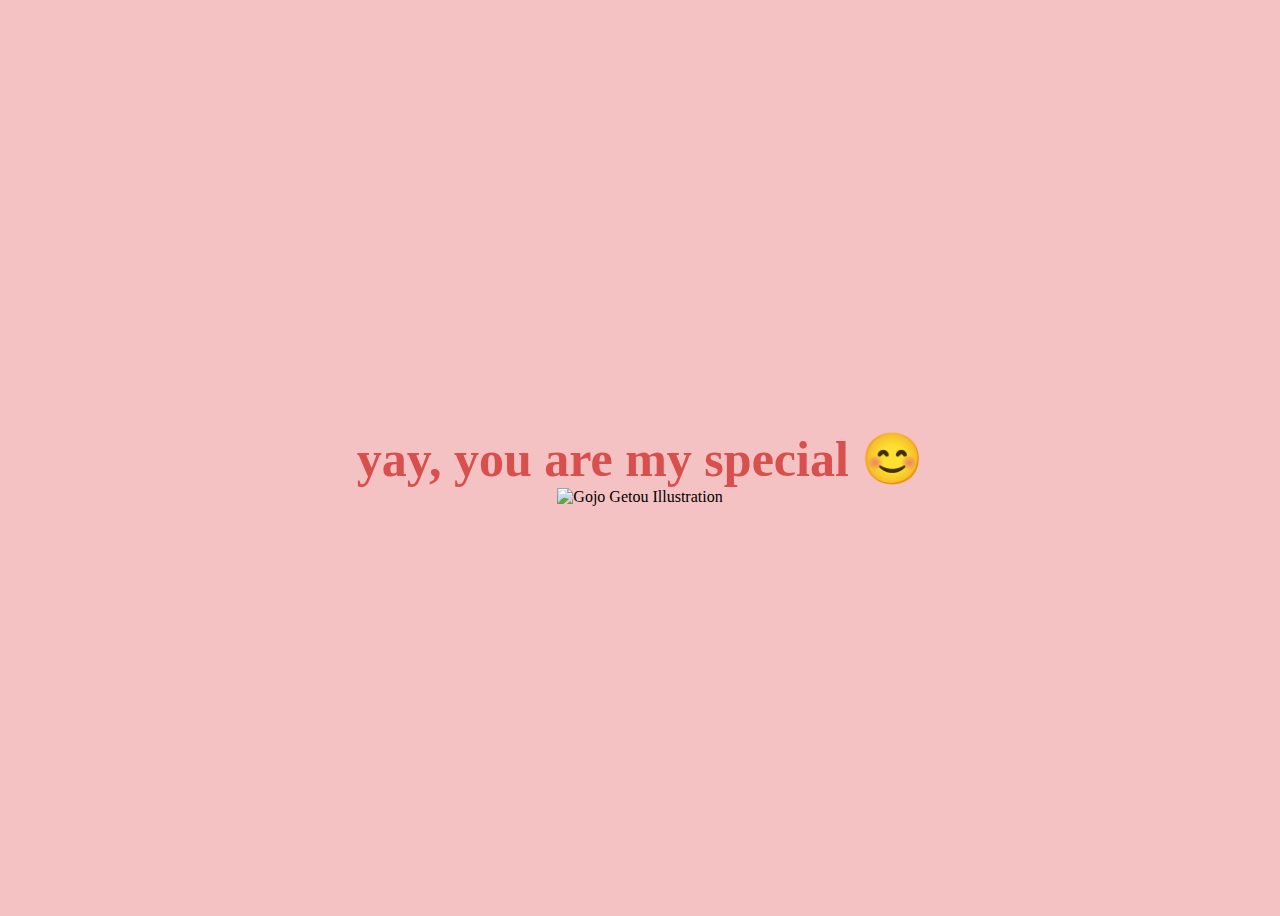
==== yes.html @ 753152d9 "Add files via upload" ====
<!DOCTYPE html>
<html lang="en">
    <head>
        <link rel="stylesheet" href="./yes_style.css">
        
    </head> 
    <body>
        <div class="container">
            <div >
                <h1 class = "header_text">yay, you are my special 😊</h1>
            </div>
            <div class="gif_container">
                <img src="https://i.pinimg.com/originals/d5/a2/63/d5a263f17664b5f0ca4ad496cf734359.gif" alt="Gojo Getou Illustration">
            </div>
        </div>
       
    </body> 
</html>
---- yes_style.css ----
body {
    display: flex;
    justify-content: center;
    align-items: center;
    height: 100vh;
    background-color: rgb(244, 194, 194);
}

.header_text {
    font-family: "Comic Sans MS", "Comic Sans", cursive; 
    font-size: 50px;
    font-weight: bold;
    color: rgb(216, 80, 77);
    text-align: center;
    margin-top: 20px;
    margin-bottom: 0px;
}

.gif_container {
    display: flex;
    justify-content: center;
    align-items: center;
}
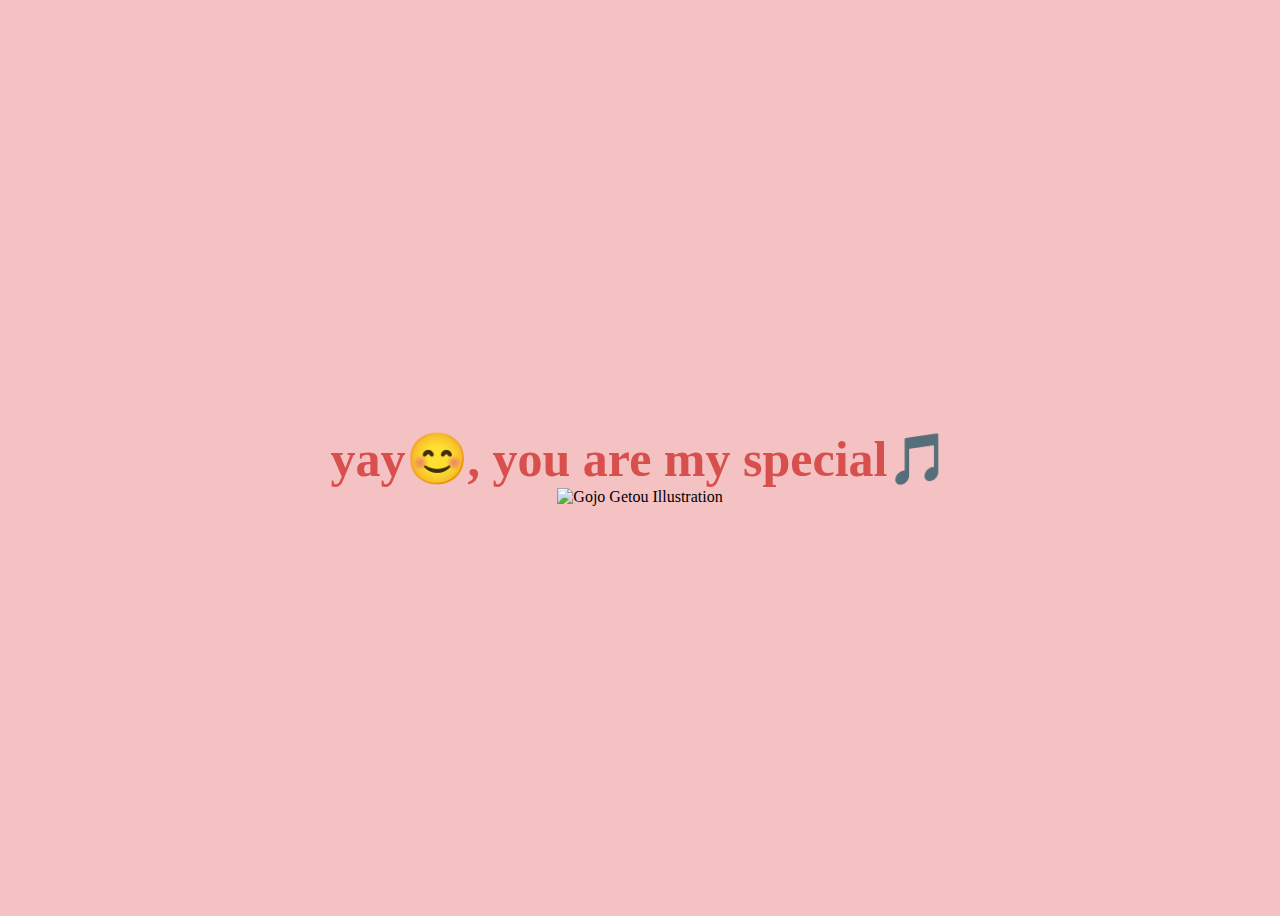
==== commit 86b91a27: "Add files via upload" ====
--- a/yes.html
+++ b/yes.html
@@ -7,7 +7,7 @@
     <body>
         <div class="container">
             <div >
-                <h1 class = "header_text">yay, you are my special 😊</h1>
+                <h1 class = "header_text">yay😊, you are my special🎵</h1>
             </div>
             <div class="gif_container">
                 <img src="https://i.pinimg.com/originals/d5/a2/63/d5a263f17664b5f0ca4ad496cf734359.gif" alt="Gojo Getou Illustration">
